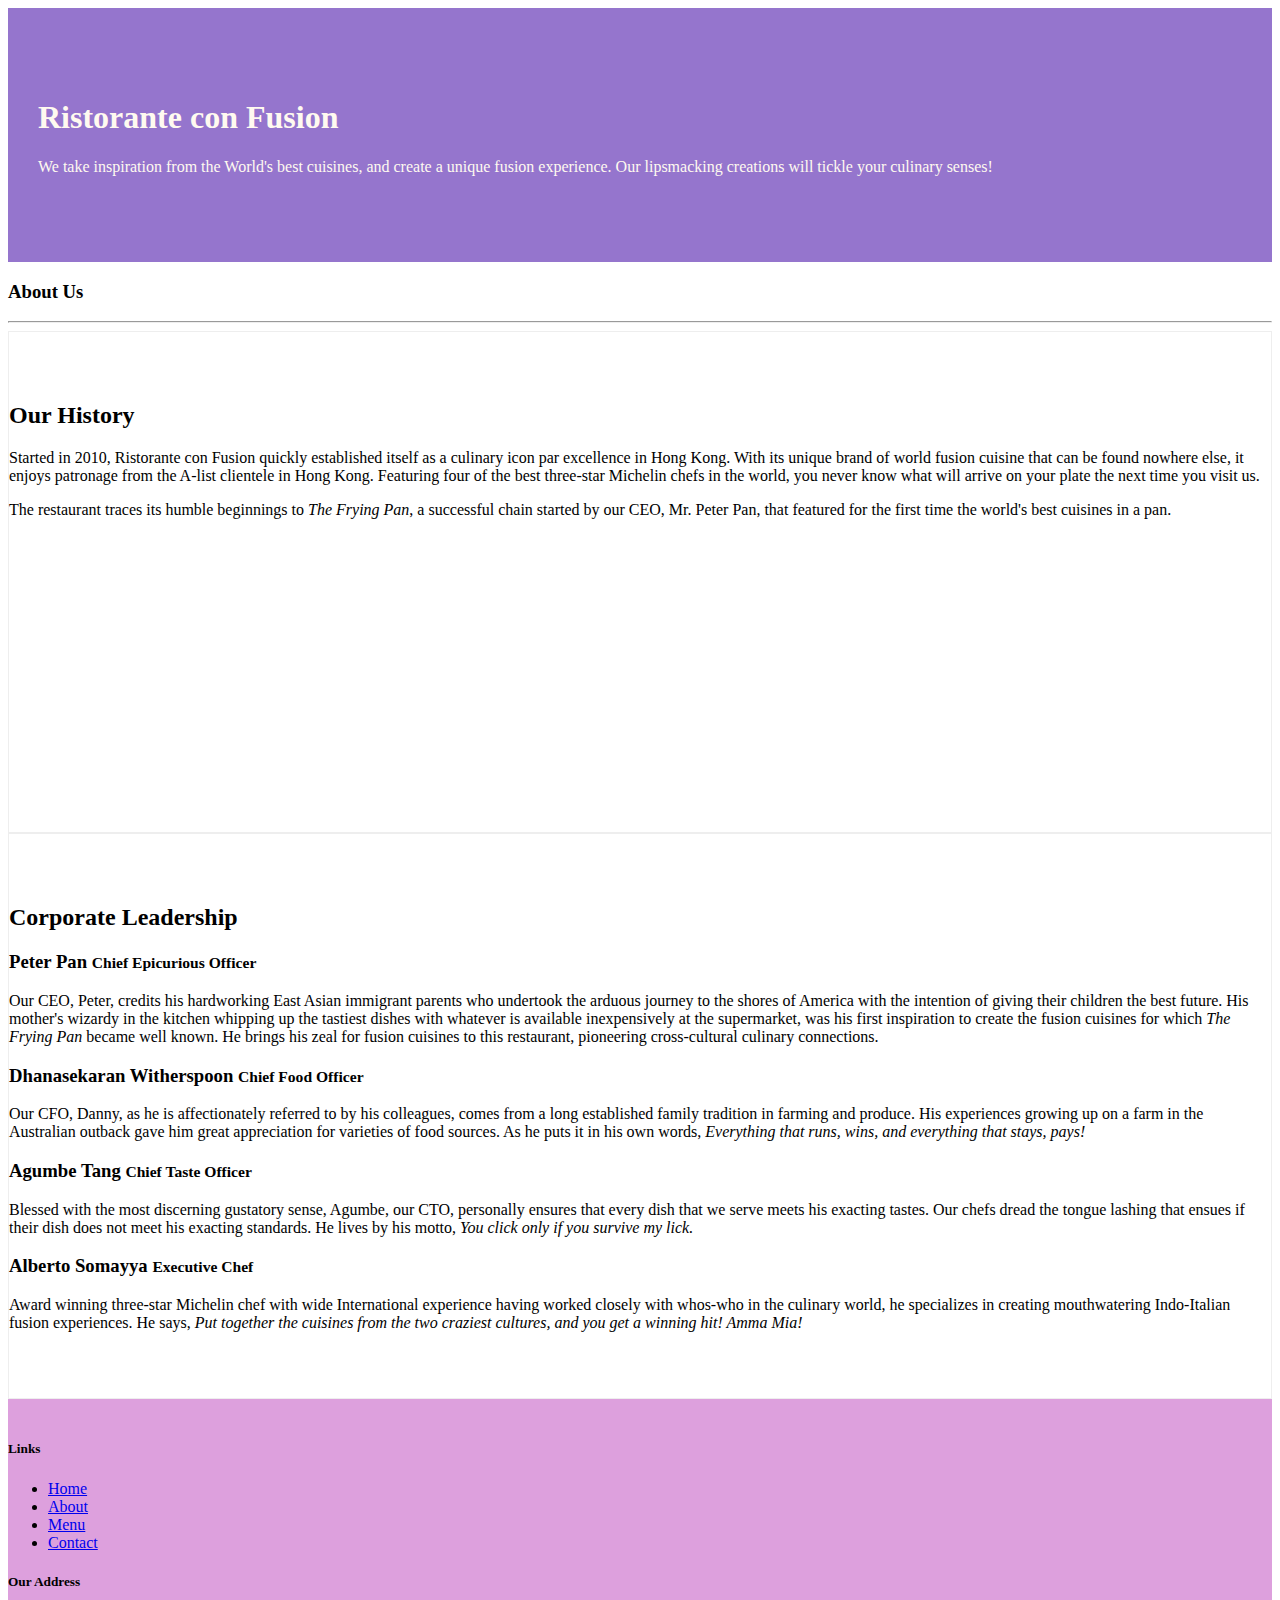
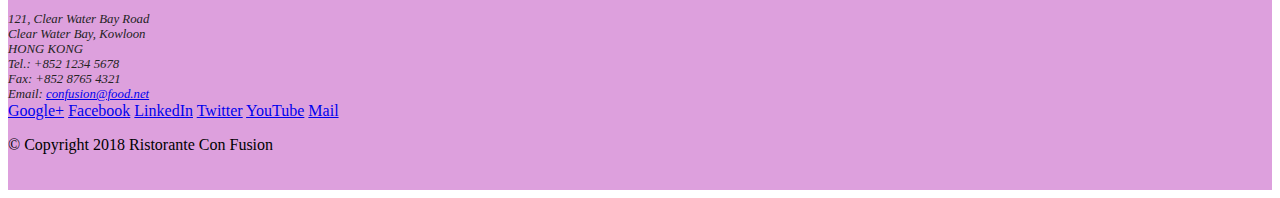
==== aboutus.html @ 824b7d09 "Assignment 1" ====
<!DOCTYPE html>
<html lang="en">

<head>
    <!-- Required meta tags always come first -->
    <meta charset="utf-8">
    <meta name="viewport" content="width=device-width, initial-scale=1, shrink-to-fit=no">
    <meta http-equiv="x-ua-compatible" content="ie=edge">

    <!-- Bootstrap CSS -->
    <link rel="stylesheet" href="node_modules/bootstrap/dist/css/bootstrap.min.css">
    <link rel="stylesheet" href="css/style.css">

    <title>Ristorante Con Fusion: About Us</title>

</head>

<body>

    <header class="jumbotron">
        <div class="container">
            <div class="row row-header">
                <div class="col-12 col-sm-6">
                    <h1>Ristorante con Fusion</h1>
                    <p>We take inspiration from the World's best cuisines, and create a unique fusion experience. Our lipsmacking creations will tickle your culinary senses!</p>
                </div>
                <div class="col-12 col-sm">
                </div>
            </div>
        </div>
    </header>

    <div class="container">
        <div class="row">
            <div>
               <h3>About Us</h3>
               <hr>
            </div>
        </div>

        <div class="row row-content align-items-center">
            <div class="col-12 col-sm-6">
                <h2>Our History</h2>
                <p>Started in 2010, Ristorante con Fusion quickly established itself as a culinary icon par excellence in Hong Kong. With its unique brand of world fusion cuisine that can be found nowhere else, it enjoys patronage from the A-list clientele in Hong Kong.  Featuring four of the best three-star Michelin chefs in the world, you never know what will arrive on your plate the next time you visit us.</p>
                <p>The restaurant traces its humble beginnings to <em>The Frying Pan</em>, a successful chain started by our CEO, Mr. Peter Pan, that featured for the first time the world's best cuisines in a pan.</p>
            </div>
            <div>
            </div>
        </div>


        <div class="row row-content align-items-center">
            <div class="col-12 col-sm-12">
                <h2>Corporate Leadership</h2>
                <h3>Peter Pan <small>Chief Epicurious Officer</small></h3>
                <p class="d-none d-sm-block">Our CEO, Peter, credits his hardworking East Asian immigrant parents who undertook the arduous journey to the shores of America with the intention of giving their children the best future. His mother's wizardy in the kitchen whipping up the tastiest dishes with whatever is available inexpensively at the supermarket, was his first inspiration to create the fusion cuisines for which <em>The Frying Pan</em> became well known. He brings his zeal for fusion cuisines to this restaurant, pioneering cross-cultural culinary connections.</p>
                <h3>Dhanasekaran Witherspoon <small>Chief Food Officer</small></h3>
                <p class="d-none d-sm-block">Our CFO, Danny, as he is affectionately referred to by his colleagues, comes from a long established family tradition in farming and produce. His experiences growing up on a farm in the Australian outback gave him great appreciation for varieties of food sources. As he puts it in his own words, <em>Everything that runs, wins, and everything that stays, pays!</em></p>
                <h3>Agumbe Tang <small>Chief Taste Officer</small></h3>
                <p class="d-none d-sm-block">Blessed with the most discerning gustatory sense, Agumbe, our CTO, personally ensures that every dish that we serve meets his exacting tastes. Our chefs dread the tongue lashing that ensues if their dish does not meet his exacting standards. He lives by his motto, <em>You click only if you survive my lick.</em></p>
                <h3>Alberto Somayya <small>Executive Chef</small></h3>
                <p class="d-none d-sm-block">Award winning three-star Michelin chef with wide International experience having worked closely with whos-who in the culinary world, he specializes in creating mouthwatering Indo-Italian fusion experiences. He says, <em>Put together the cuisines from the two craziest cultures, and you get a winning hit! Amma Mia!</em></p>
            </div>
       </div>

    </div>

    <footer class="footer">
        <div class="container">
            <div class="row">             
                <div class="col-4 offset-1 col-sm-2">
                    <h5>Links</h5>
                    <ul class="list-unstyled">
                        <li><a href="#">Home</a></li>
                        <li><a href="#">About</a></li>
                        <li><a href="#">Menu</a></li>
                        <li><a href="#">Contact</a></li>
                    </ul>
                </div>
                <div class="col-7 col-sm-5">
                    <h5>Our Address</h5>
                    <address>
		              121, Clear Water Bay Road<br>
		              Clear Water Bay, Kowloon<br>
		              HONG KONG<br>
		              Tel.: +852 1234 5678<br>
		              Fax: +852 8765 4321<br>
		              Email: <a href="mailto:confusion@food.net">confusion@food.net</a>
		           </address>
                </div>
                <div class="col-12 col-sm-4 align-self-center">
                    <div class="text-center">
                        <a href="http://google.com/+">Google+</a>
                        <a href="http://www.facebook.com/profile.php?id=">Facebook</a>
                        <a href="http://www.linkedin.com/in/">LinkedIn</a>
                        <a href="http://twitter.com/">Twitter</a>
                        <a href="http://youtube.com/">YouTube</a>
                        <a href="mailto:">Mail</a>
                    </div>
                </div>
           </div>
           <div class="row justify-content-center">             
                <div class="col-auto">
                    <p>© Copyright 2018 Ristorante Con Fusion</p>
                </div>
           </div>
        </div>
    </footer>
    <!-- jQuery first, then Popper.js, then Bootstrap JS. -->
    <script src="node_modules/jquery/dist/jquery.slim.min.js"></script>
    <script src="node_modules/popper.js/dist/umd/popper.min.js"></script>
    <script src="node_modules/bootstrap/dist/js/bootstrap.min.js"></script>
    
</body>

</html>
---- css/style.css ----
.row-header{
    margin: 0px auto;
    padding: 0px;
}
.row-content{
    margin: 0px auto;
    padding: 50px 0px 50px 0px;
    border: 1px ridge;
    min-height: 400px;
}
.footer{
    background-color: plum;
    margin: 0px auto;
    padding: 20px 0px 20px 0px;
}
.jumbotron{
    padding: 70px 30px 70px 30px;
    margin: 0px auto;
    background: #9575CD ;
    color: floralwhite;
}
address{
    font-size: 80%;
    margin: 0px;
    color: rgb(36, 35, 35);
}
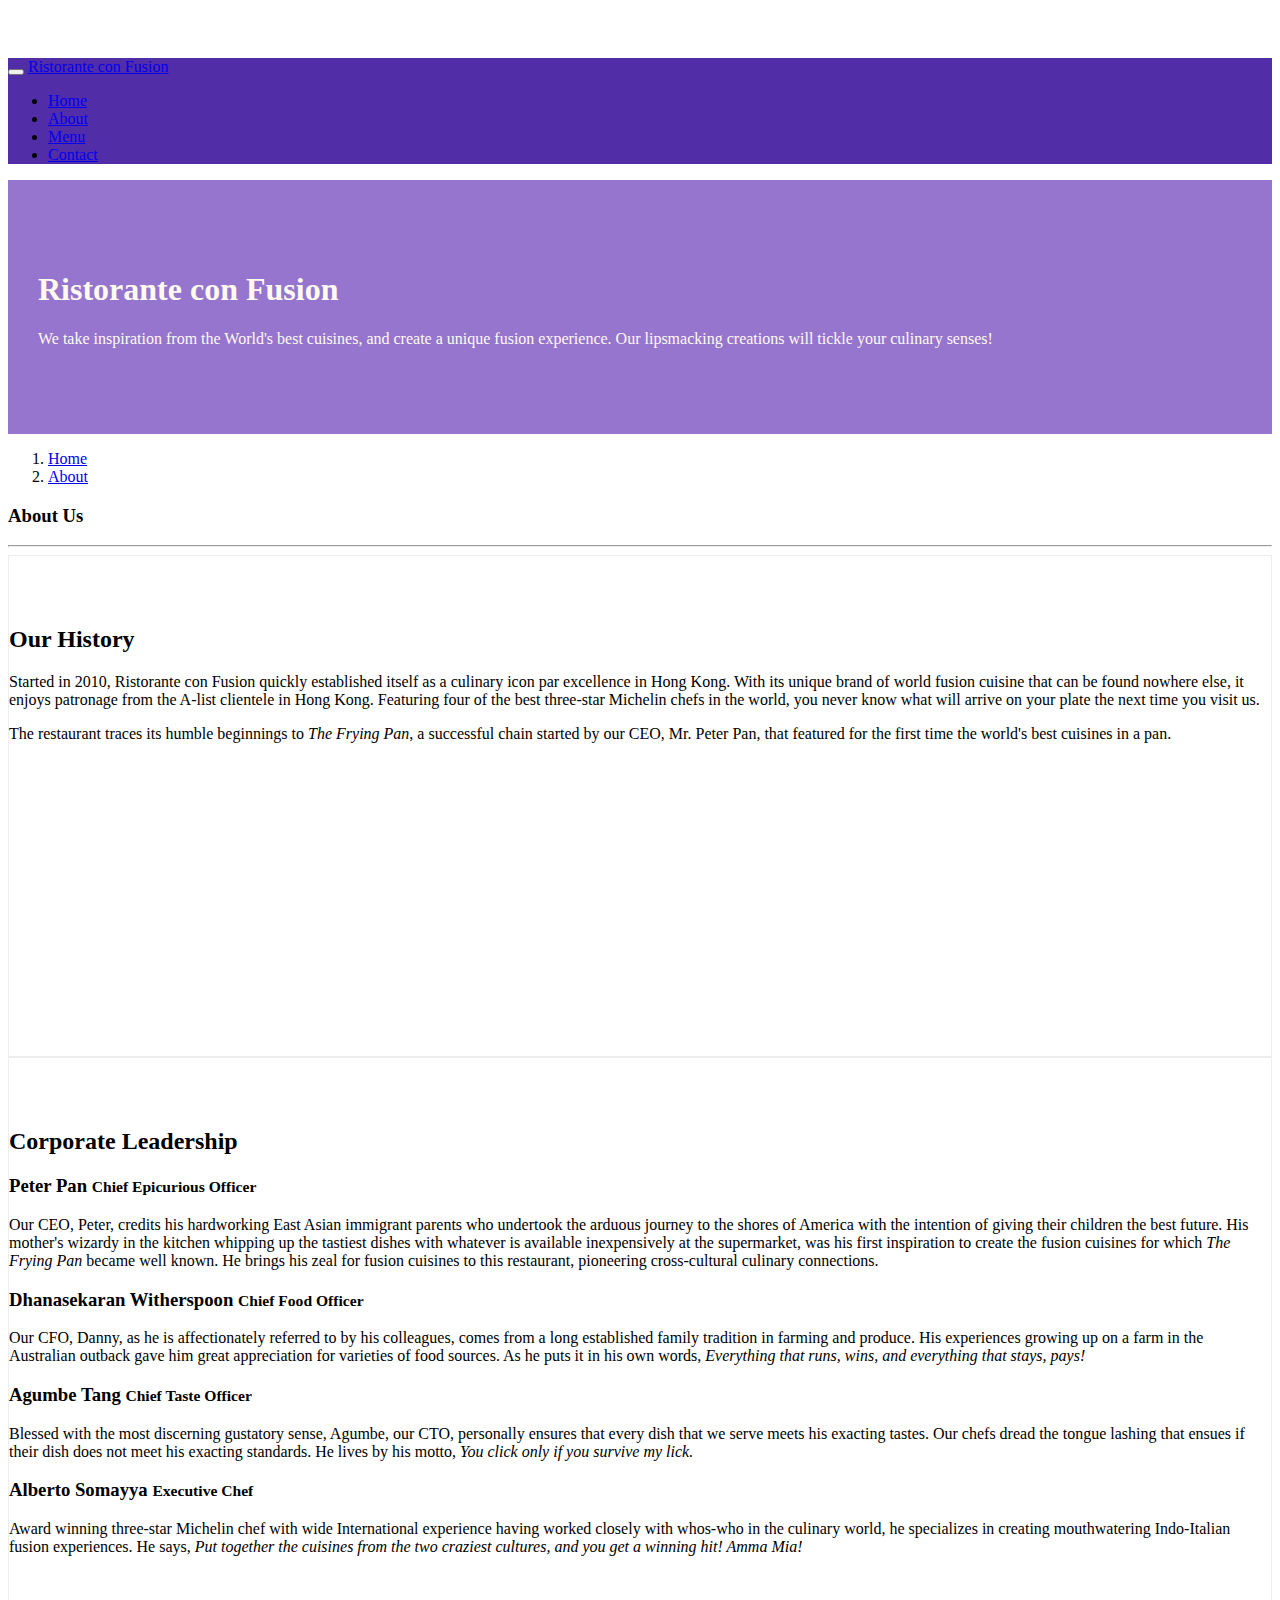
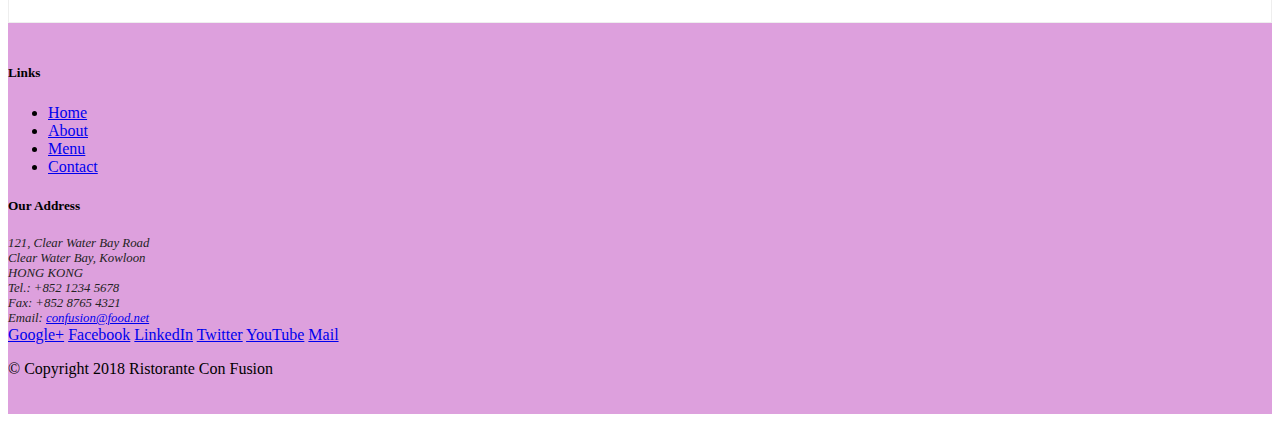
==== commit c31725cc: "Navbar and breadcrumbs" ====
--- a/aboutus.html
+++ b/aboutus.html
@@ -16,7 +16,22 @@
 </head>
 
 <body>
-
+    <nav class="navbar navbar-dark navbar-expand-sm fixed-top">
+        <div class="container">
+            <button class="navbar-toggler" type="button" data-toggle="collapse" target="#navbar">
+                <span class="navbar-toggler-icon"></span>
+            </button>
+            <a class="navbar-brand" href="./index.html">Ristorante con Fusion</a>
+            <div class="collapse navbar-collapse" id="navbar">
+                <ul class="navbar-nav mr-auto">
+                    <li class="nav-item"><a class="nav-link" href="./index.html">Home</a></li>
+                    <li class="nav-item active"><a class="nav-link" href="#">About</a></li>
+                    <li class="nav-item"><a class="nav-link" href="#">Menu</a></li>
+                    <li class="nav-item"><a class="nav-link" href="#">Contact</a></li>
+                </ul>
+            </div>
+        </div>
+    </nav>
     <header class="jumbotron">
         <div class="container">
             <div class="row row-header">
@@ -32,6 +47,10 @@
 
     <div class="container">
         <div class="row">
+            <ol class="col-12 breadcrumb">
+                <li class="breadcrumb-item"><a href="./index.html">Home</a></li>
+                <li class="breadcrumb-item active"><a href="#">About</a></li>
+            </ol>
             <div>
                <h3>About Us</h3>
                <hr>
--- a/css/style.css
+++ b/css/style.css
@@ -23,4 +23,11 @@
     font-size: 80%;
     margin: 0px;
     color: rgb(36, 35, 35);
+}
+body{
+    padding: 50px 0px 0px 0px;
+    z-index: 0;
+}
+.navbar-dark{
+    background-color: #512DA8;
 }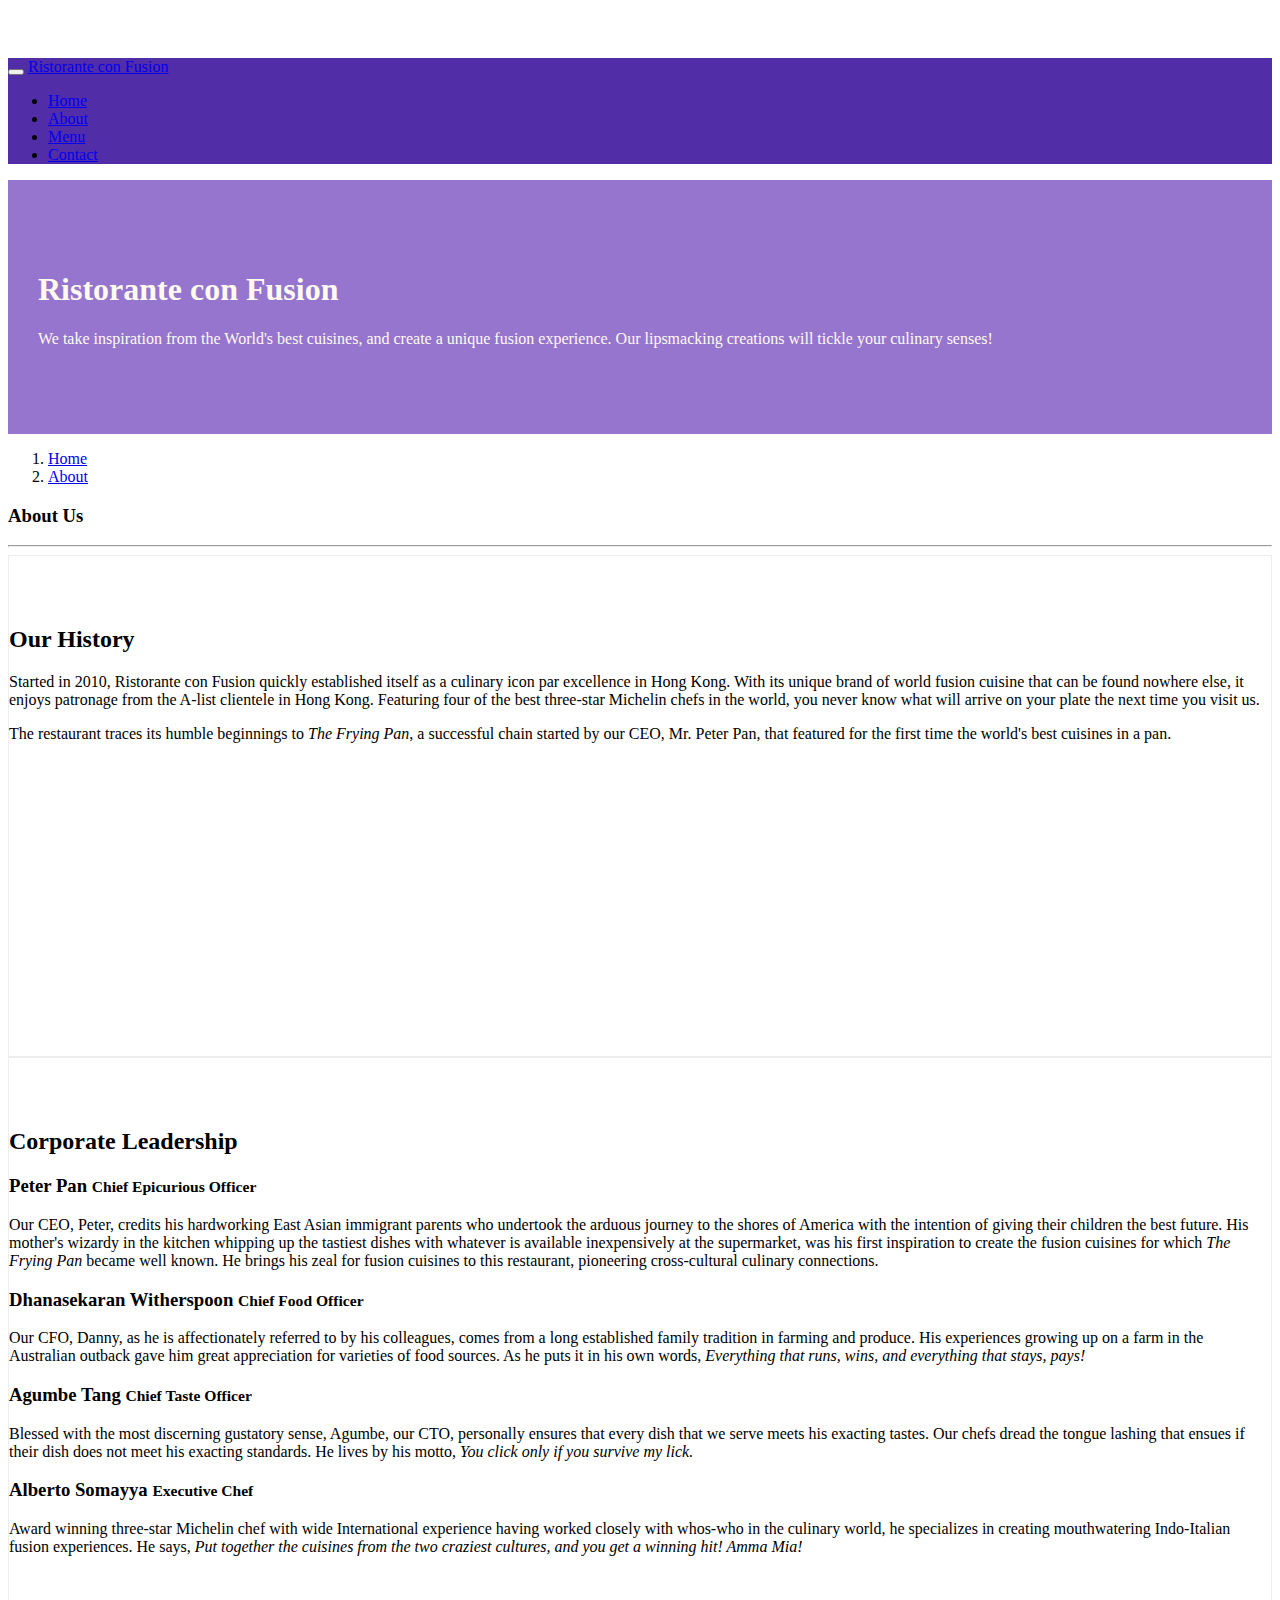
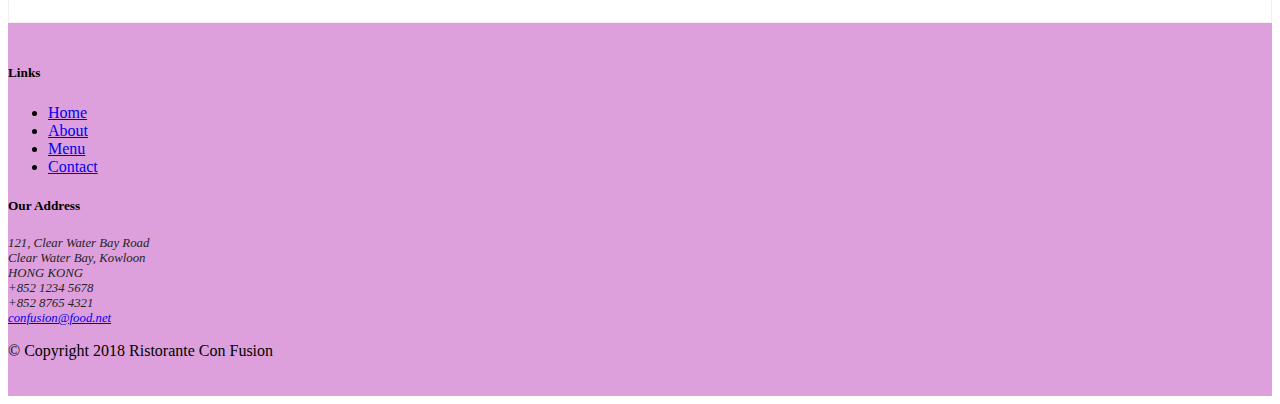
==== commit 6cd893f7: "Icon fonts" ====
--- a/aboutus.html
+++ b/aboutus.html
@@ -9,6 +9,8 @@
 
     <!-- Bootstrap CSS -->
     <link rel="stylesheet" href="node_modules/bootstrap/dist/css/bootstrap.min.css">
+    <link rel="stylesheet" href="node_modules/font-awesome/css/font-awesome.css">
+    <link rel="stylesheet" href="node_modules/bootstrap-social/bootstrap-social.css">
     <link rel="stylesheet" href="css/style.css">
 
     <title>Ristorante Con Fusion: About Us</title>
@@ -24,10 +26,10 @@
             <a class="navbar-brand" href="./index.html">Ristorante con Fusion</a>
             <div class="collapse navbar-collapse" id="navbar">
                 <ul class="navbar-nav mr-auto">
-                    <li class="nav-item"><a class="nav-link" href="./index.html">Home</a></li>
-                    <li class="nav-item active"><a class="nav-link" href="#">About</a></li>
-                    <li class="nav-item"><a class="nav-link" href="#">Menu</a></li>
-                    <li class="nav-item"><a class="nav-link" href="#">Contact</a></li>
+                    <li class="nav-item"><a class="nav-link" href="./index.html"><span class="fa fa-home fa-lg"></span> Home</a></li>
+                    <li class="nav-item active"><a class="nav-link" href="#"><span class="fa fa-info fa-lg"></span> About</a></li>
+                    <li class="nav-item"><a class="nav-link" href="#"><span class="fa fa-list fa-lg"></span> Menu</a></li>
+                    <li class="nav-item"><a class="nav-link" href="#"><span class="fa fa-address-card fa-lg"></span> Contact</a></li>
                 </ul>
             </div>
         </div>
@@ -102,19 +104,19 @@
 		              121, Clear Water Bay Road<br>
 		              Clear Water Bay, Kowloon<br>
 		              HONG KONG<br>
-		              Tel.: +852 1234 5678<br>
-		              Fax: +852 8765 4321<br>
-		              Email: <a href="mailto:confusion@food.net">confusion@food.net</a>
+		              <i class="fa fa-phone fa-lg"></i> +852 1234 5678<br>
+                        <i class="fa fa-fax fa-lg"></i> +852 8765 4321<br>
+                        <i class="fa fa-envelope fa-lg"></i> <a href="mailto:confusion@food.net">confusion@food.net</a>
 		           </address>
                 </div>
                 <div class="col-12 col-sm-4 align-self-center">
                     <div class="text-center">
-                        <a href="http://google.com/+">Google+</a>
-                        <a href="http://www.facebook.com/profile.php?id=">Facebook</a>
-                        <a href="http://www.linkedin.com/in/">LinkedIn</a>
-                        <a href="http://twitter.com/">Twitter</a>
-                        <a href="http://youtube.com/">YouTube</a>
-                        <a href="mailto:">Mail</a>
+                        <a class="btn btn-socila-icon btn-google" href="http://google.com/+"><i class="fa fa-google-plus"></i></a>
+                        <a class="btn btn-socila-icon btn-facebook" href="http://www.facebook.com/profile.php?id="><i class="fa fa-facebook"></i></a>
+                        <a class="btn btn-socila-icon btn-linkedin" href="http://www.linkedin.com/in/"><i class="fa fa-linkedin"></i></a>
+                        <a class="btn btn-socila-icon btn-twitter" href="http://twitter.com/"><i class="fa fa-twitter"></i></a>
+                        <a class="btn btn-socila-icon btn-google" href="http://youtube.com/"><i class="fa fa-youtube"></i></a>
+                        <a class="btn btn-socila-icon" href="mailto:"><i class="fa fa-envelope-o"></i></a>
                     </div>
                 </div>
            </div>
